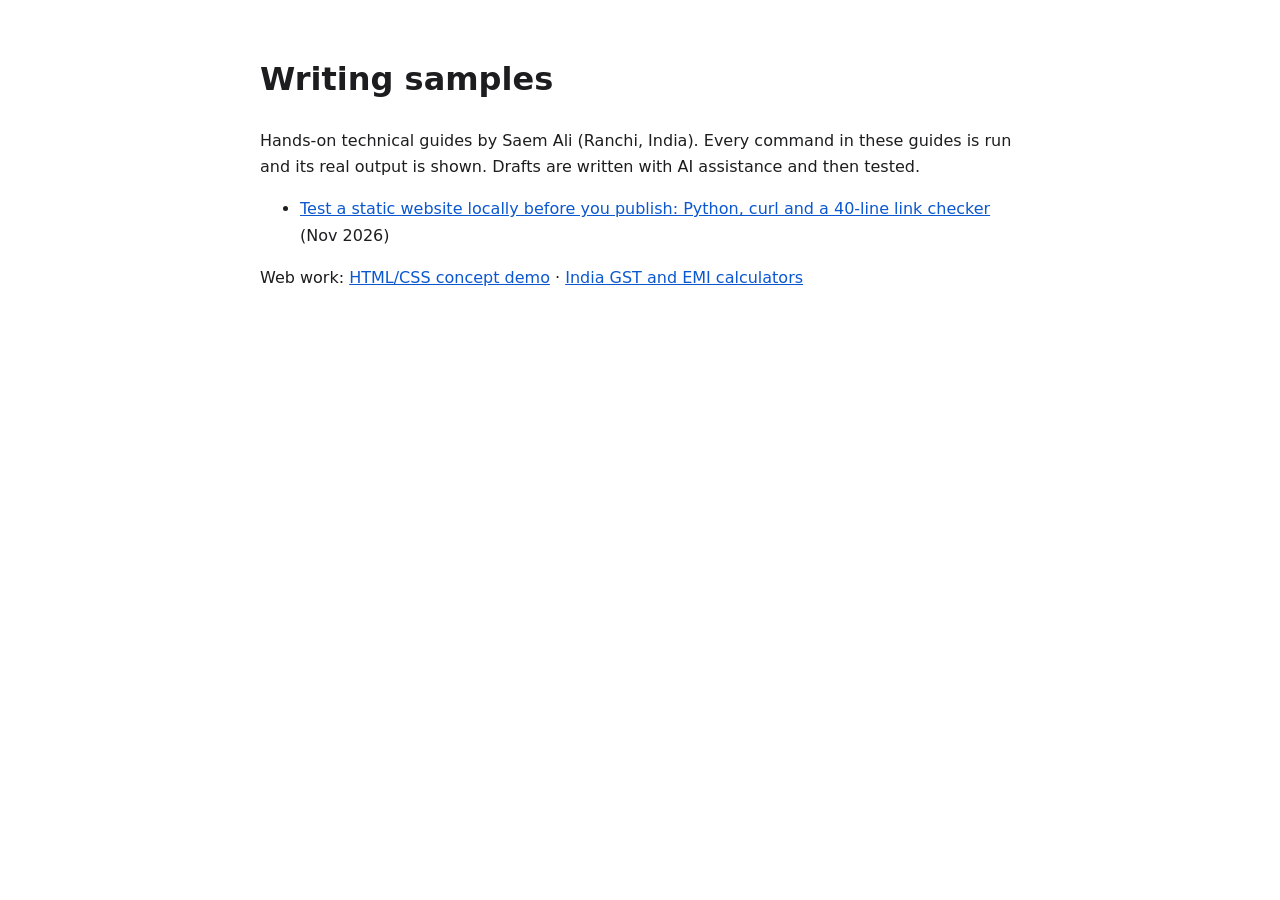
==== index.html @ 9940f67b "Add writing samples: static-site local testing guide" ====
<!doctype html><html lang="en"><head><meta charset="utf-8"><meta name="viewport" content="width=device-width,initial-scale=1"><title>Writing samples | Saem Ali</title><link rel="stylesheet" href="style.css"></head><body><main>
<h1>Writing samples</h1><p>Hands-on technical guides by Saem Ali (Ranchi, India). Every command in these guides is run and its real output is shown. Drafts are written with AI assistance and then tested.</p>
<ul><li><a href="static-site-local-testing.html">Test a static website locally before you publish: Python, curl and a 40-line link checker</a> (Nov 2026)</li></ul>
<p>Web work: <a href="https://saemali.github.io/demos/sites/portfolio/">HTML/CSS concept demo</a> &middot; <a href="https://saemali.github.io/tools-site/">India GST and EMI calculators</a></p></main></body></html>
---- style.css ----
body{font-family:system-ui,sans-serif;line-height:1.65;color:#1d1d1f;margin:0}main{max-width:760px;margin:0 auto;padding:2rem 1.2rem}pre{background:#f4f4f6;padding:1rem;overflow:auto;border-radius:8px}code{font-size:.92em}.meta{color:#666}h2{margin-top:2.2rem}a{color:#0b57d0}
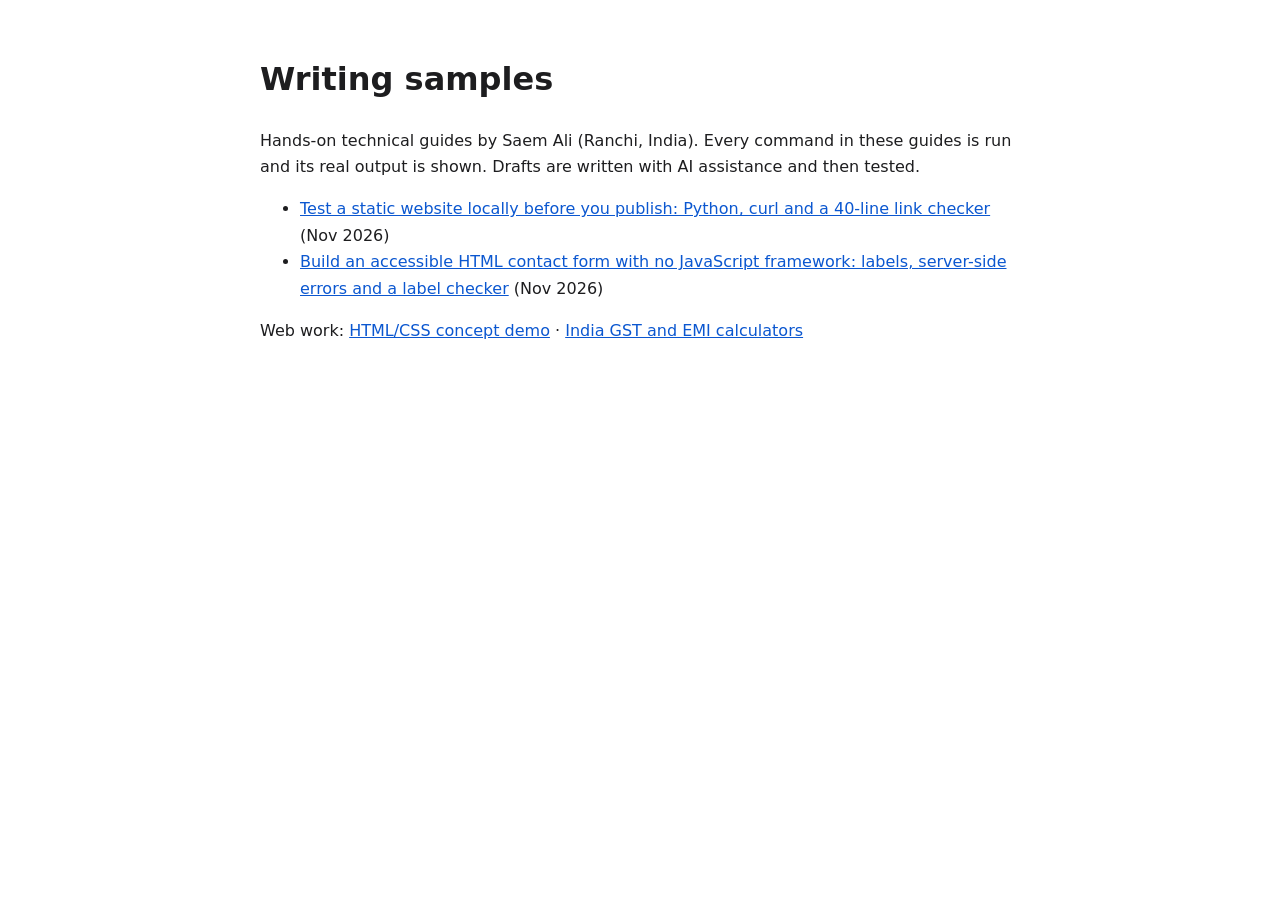
==== commit 685d8910: "Add tested accessible contact form tutorial" ====
--- a/index.html
+++ b/index.html
@@ -1,4 +1,4 @@
 <!doctype html><html lang="en"><head><meta charset="utf-8"><meta name="viewport" content="width=device-width,initial-scale=1"><title>Writing samples | Saem Ali</title><link rel="stylesheet" href="style.css"></head><body><main>
 <h1>Writing samples</h1><p>Hands-on technical guides by Saem Ali (Ranchi, India). Every command in these guides is run and its real output is shown. Drafts are written with AI assistance and then tested.</p>
-<ul><li><a href="static-site-local-testing.html">Test a static website locally before you publish: Python, curl and a 40-line link checker</a> (Nov 2026)</li></ul>
+<ul><li><a href="static-site-local-testing.html">Test a static website locally before you publish: Python, curl and a 40-line link checker</a> (Nov 2026)</li><li><a href="accessible-contact-form.html">Build an accessible HTML contact form with no JavaScript framework: labels, server-side errors and a label checker</a> (Nov 2026)</li></ul>
 <p>Web work: <a href="https://saemali.github.io/demos/sites/portfolio/">HTML/CSS concept demo</a> &middot; <a href="https://saemali.github.io/tools-site/">India GST and EMI calculators</a></p></main></body></html>
